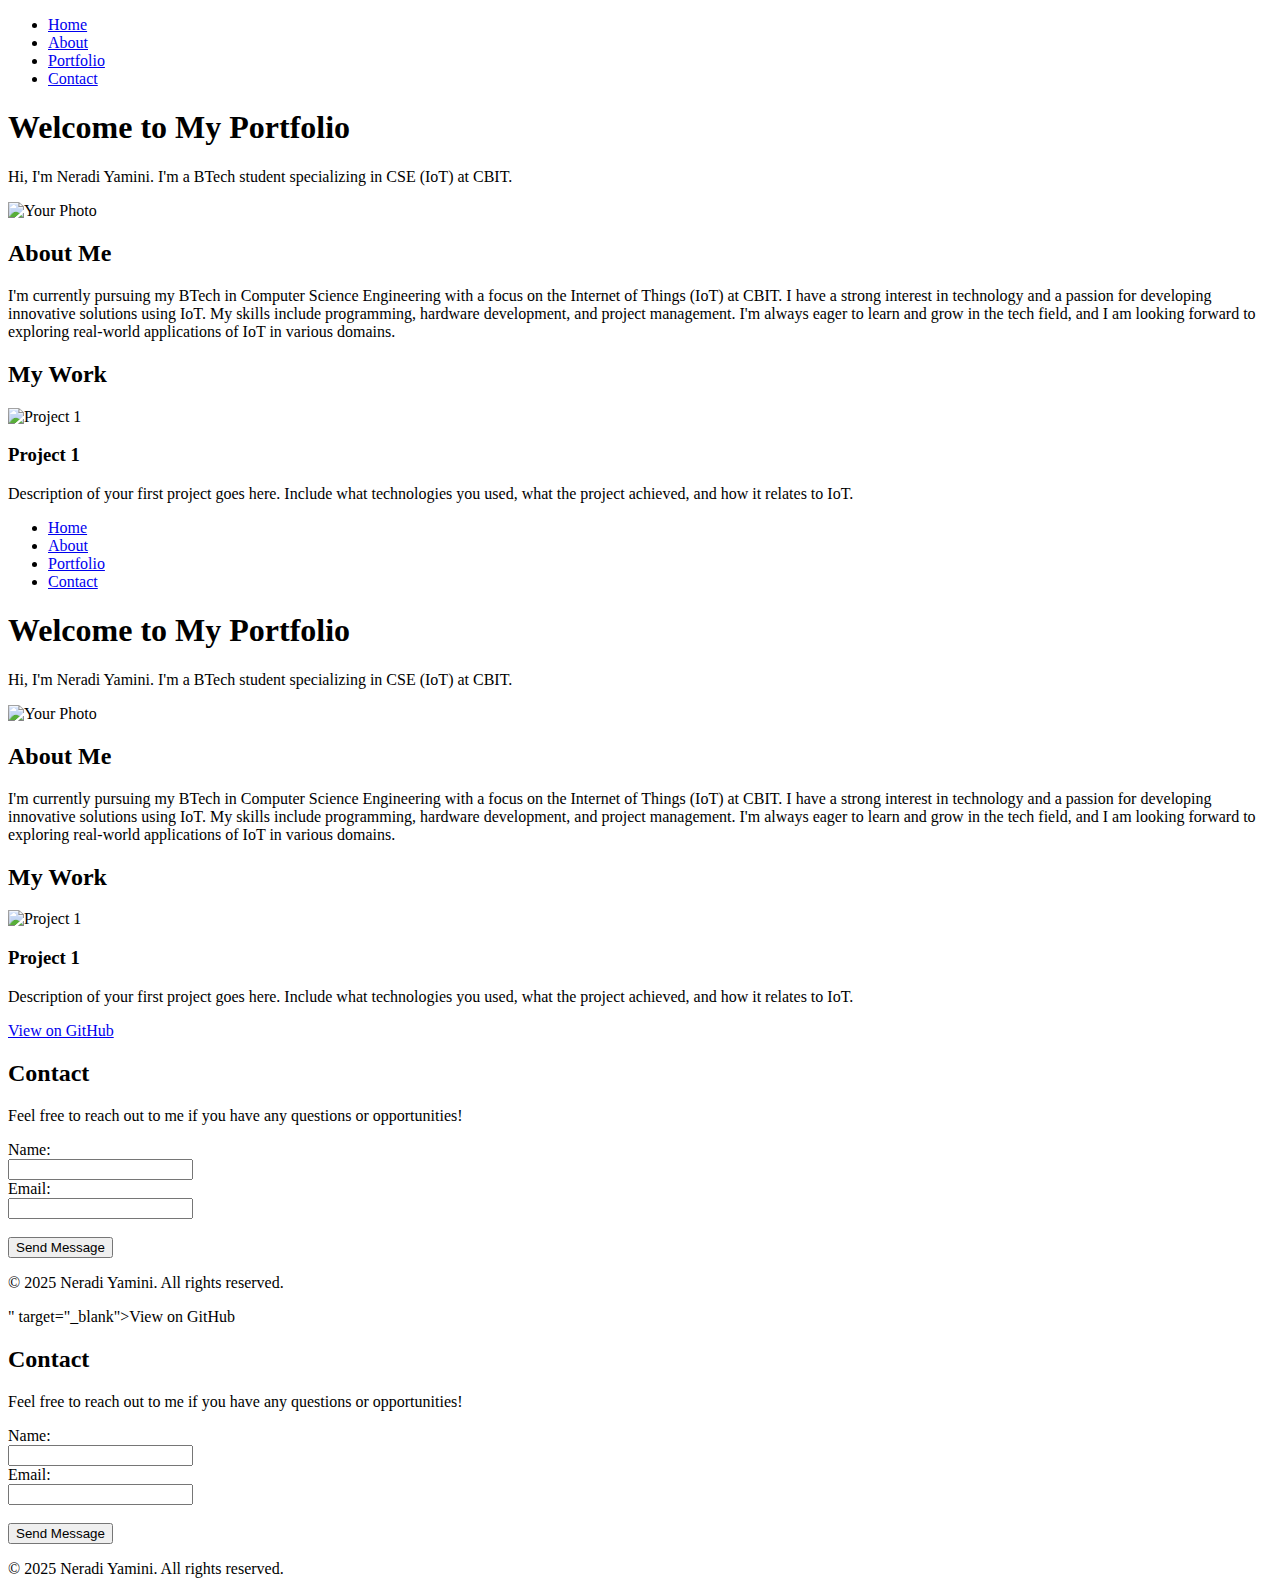
==== index.html @ 306be8ca "Add files via upload" ====
<!DOCTYPE html>
<html lang="en">
<head>
    <meta charset="UTF-8">
    <meta name="viewport" content="width=device-width, initial-scale=1.0">
    <title>Neradi Yamini | Portfolio</title>
    <link rel="stylesheet" href="styles.css">
</head>
<body>
    <header>
        <nav>
            <ul>
                <li><a href="#home">Home</a></li>
                <li><a href="#about">About</a></li>
                <li><a href="#portfolio">Portfolio</a></li>
                <li><a href="#contact">Contact</a></li>
            </ul>
        </nav>
    </header>

    <section id="home">
        <h1>Welcome to My Portfolio</h1>
        <p>Hi, I'm Neradi Yamini. I'm a BTech student specializing in CSE (IoT) at CBIT.</p>
        <img src="your-photo.jpg" alt="Your Photo" class="profile-pic">
    </section>

    <section id="about">
        <h2>About Me</h2>
        <p>I'm currently pursuing my BTech in Computer Science Engineering with a focus on the Internet of Things (IoT) at CBIT. I have a strong interest in technology and a passion for developing innovative solutions using IoT. My skills include programming, hardware development, and project management. I'm always eager to learn and grow in the tech field, and I am looking forward to exploring real-world applications of IoT in various domains.</p>
    </section>

    <section id="portfolio">
        <h2>My Work</h2>
        <!-- Example project 1 -->
        <div class="project">
            <img src="project1.jpg" alt="Project 1">
            <h3>Project 1</h3>
            <p>Description of your first project goes here. Include what technologies you used, what the project achieved, and how it relates to IoT.</p>
            <a href="<!DOCTYPE html>
<html lang="en">
<head>
    <meta charset="UTF-8">
    <meta name="viewport" content="width=device-width, initial-scale=1.0">
    <title>Neradi Yamini | Portfolio</title>
    <link rel="stylesheet" href="styles.css">
</head>
<body>
    <header>
        <nav>
            <ul>
                <li><a href="#home">Home</a></li>
                <li><a href="#about">About</a></li>
                <li><a href="#portfolio">Portfolio</a></li>
                <li><a href="#contact">Contact</a></li>
            </ul>
        </nav>
    </header>

    <section id="home">
        <h1>Welcome to My Portfolio</h1>
        <p>Hi, I'm Neradi Yamini. I'm a BTech student specializing in CSE (IoT) at CBIT.</p>
        <img src="your-photo.jpg" alt="Your Photo" class="profile-pic">
    </section>

    <section id="about">
        <h2>About Me</h2>
        <p>I'm currently pursuing my BTech in Computer Science Engineering with a focus on the Internet of Things (IoT) at CBIT. I have a strong interest in technology and a passion for developing innovative solutions using IoT. My skills include programming, hardware development, and project management. I'm always eager to learn and grow in the tech field, and I am looking forward to exploring real-world applications of IoT in various domains.</p>
    </section>

    <section id="portfolio">
        <h2>My Work</h2>
        <!-- Example project 1 -->
        <div class="project">
            <img src="project1.jpg" alt="Project 1">
            <h3>Project 1</h3>
            <p>Description of your first project goes here. Include what technologies you used, what the project achieved, and how it relates to IoT.</p>
            <a href="https://github.com/yamini-1023/Portfolio.git" target="_blank">View on GitHub</a>
        </div>
        <!-- Add more projects here -->
    </section>

    <section id="contact">
        <h2>Contact</h2>
        <p>Feel free to reach out to me if you have any questions or opportunities!</p>
        <form action="mailto:your.email@example.com" method="POST" enctype="text/plain">
            <label for="name">Name:</label><br>
            <input type="text" id="name" name="name"><br>
            <label for="email">Email:</label><br>
            <input type="email" id="email" name="email"><br><br>
            <input type="submit" value="Send Message">
        </form>
    </section>

    <footer>
        <p>&copy; 2025 Neradi Yamini. All rights reserved.</p>
    </footer>
</body>
</html>
" target="_blank">View on GitHub</a>
        </div>
        <!-- Add more projects here -->
    </section>

    <section id="contact">
        <h2>Contact</h2>
        <p>Feel free to reach out to me if you have any questions or opportunities!</p>
        <form action="mailto:your.email@example.com" method="POST" enctype="text/plain">
            <label for="name">Name:</label><br>
            <input type="text" id="name" name="name"><br>
            <label for="email">Email:</label><br>
            <input type="email" id="email" name="email"><br><br>
            <input type="submit" value="Send Message">
        </form>
    </section>

    <footer>
        <p>&copy; 2025 Neradi Yamini. All rights reserved.</p>
    </footer>
</body>
</html>
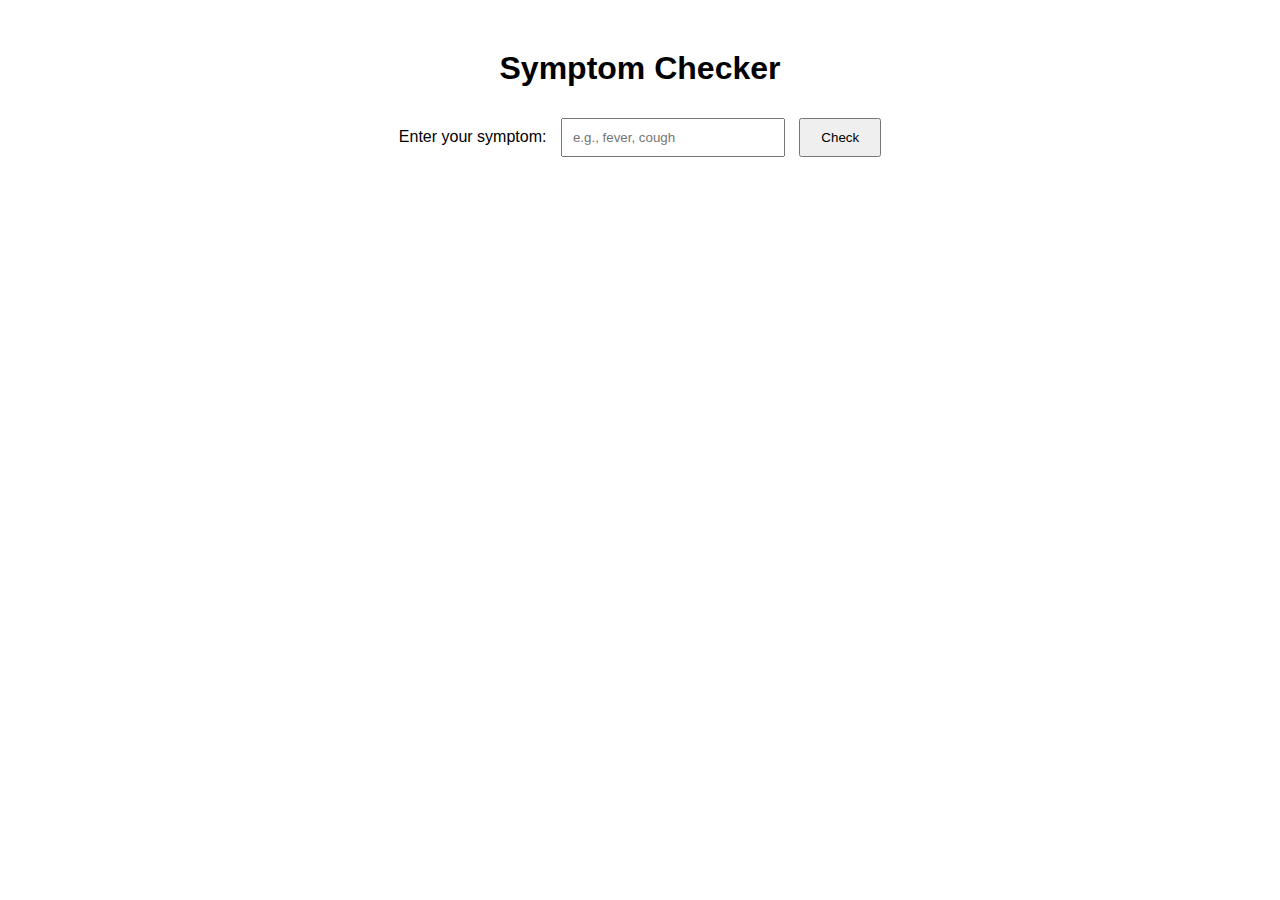
==== commit f1b9e877: "Add files via upload" ====
--- a/index.html
+++ b/index.html
@@ -3,118 +3,15 @@
 <head>
     <meta charset="UTF-8">
     <meta name="viewport" content="width=device-width, initial-scale=1.0">
-    <title>Neradi Yamini | Portfolio</title>
-    <link rel="stylesheet" href="styles.css">
+    <title>Symptom Checker</title>
+    <link rel="stylesheet" href="style.css">
 </head>
 <body>
-    <header>
-        <nav>
-            <ul>
-                <li><a href="#home">Home</a></li>
-                <li><a href="#about">About</a></li>
-                <li><a href="#portfolio">Portfolio</a></li>
-                <li><a href="#contact">Contact</a></li>
-            </ul>
-        </nav>
-    </header>
-
-    <section id="home">
-        <h1>Welcome to My Portfolio</h1>
-        <p>Hi, I'm Neradi Yamini. I'm a BTech student specializing in CSE (IoT) at CBIT.</p>
-        <img src="your-photo.jpg" alt="Your Photo" class="profile-pic">
-    </section>
-
-    <section id="about">
-        <h2>About Me</h2>
-        <p>I'm currently pursuing my BTech in Computer Science Engineering with a focus on the Internet of Things (IoT) at CBIT. I have a strong interest in technology and a passion for developing innovative solutions using IoT. My skills include programming, hardware development, and project management. I'm always eager to learn and grow in the tech field, and I am looking forward to exploring real-world applications of IoT in various domains.</p>
-    </section>
-
-    <section id="portfolio">
-        <h2>My Work</h2>
-        <!-- Example project 1 -->
-        <div class="project">
-            <img src="project1.jpg" alt="Project 1">
-            <h3>Project 1</h3>
-            <p>Description of your first project goes here. Include what technologies you used, what the project achieved, and how it relates to IoT.</p>
-            <a href="<!DOCTYPE html>
-<html lang="en">
-<head>
-    <meta charset="UTF-8">
-    <meta name="viewport" content="width=device-width, initial-scale=1.0">
-    <title>Neradi Yamini | Portfolio</title>
-    <link rel="stylesheet" href="styles.css">
-</head>
-<body>
-    <header>
-        <nav>
-            <ul>
-                <li><a href="#home">Home</a></li>
-                <li><a href="#about">About</a></li>
-                <li><a href="#portfolio">Portfolio</a></li>
-                <li><a href="#contact">Contact</a></li>
-            </ul>
-        </nav>
-    </header>
-
-    <section id="home">
-        <h1>Welcome to My Portfolio</h1>
-        <p>Hi, I'm Neradi Yamini. I'm a BTech student specializing in CSE (IoT) at CBIT.</p>
-        <img src="your-photo.jpg" alt="Your Photo" class="profile-pic">
-    </section>
-
-    <section id="about">
-        <h2>About Me</h2>
-        <p>I'm currently pursuing my BTech in Computer Science Engineering with a focus on the Internet of Things (IoT) at CBIT. I have a strong interest in technology and a passion for developing innovative solutions using IoT. My skills include programming, hardware development, and project management. I'm always eager to learn and grow in the tech field, and I am looking forward to exploring real-world applications of IoT in various domains.</p>
-    </section>
-
-    <section id="portfolio">
-        <h2>My Work</h2>
-        <!-- Example project 1 -->
-        <div class="project">
-            <img src="project1.jpg" alt="Project 1">
-            <h3>Project 1</h3>
-            <p>Description of your first project goes here. Include what technologies you used, what the project achieved, and how it relates to IoT.</p>
-            <a href="https://github.com/yamini-1023/Portfolio.git" target="_blank">View on GitHub</a>
-        </div>
-        <!-- Add more projects here -->
-    </section>
-
-    <section id="contact">
-        <h2>Contact</h2>
-        <p>Feel free to reach out to me if you have any questions or opportunities!</p>
-        <form action="mailto:your.email@example.com" method="POST" enctype="text/plain">
-            <label for="name">Name:</label><br>
-            <input type="text" id="name" name="name"><br>
-            <label for="email">Email:</label><br>
-            <input type="email" id="email" name="email"><br><br>
-            <input type="submit" value="Send Message">
-        </form>
-    </section>
-
-    <footer>
-        <p>&copy; 2025 Neradi Yamini. All rights reserved.</p>
-    </footer>
+    <h1>Symptom Checker</h1>
+    <label for="symptom">Enter your symptom:</label>
+    <input type="text" id="symptom" placeholder="e.g., fever, cough">
+    <button onclick="checkSymptom()">Check</button>
+    <p id="result"></p>
+    <script src="script.js"></script>
 </body>
 </html>
-" target="_blank">View on GitHub</a>
-        </div>
-        <!-- Add more projects here -->
-    </section>
-
-    <section id="contact">
-        <h2>Contact</h2>
-        <p>Feel free to reach out to me if you have any questions or opportunities!</p>
-        <form action="mailto:your.email@example.com" method="POST" enctype="text/plain">
-            <label for="name">Name:</label><br>
-            <input type="text" id="name" name="name"><br>
-            <label for="email">Email:</label><br>
-            <input type="email" id="email" name="email"><br><br>
-            <input type="submit" value="Send Message">
-        </form>
-    </section>
-
-    <footer>
-        <p>&copy; 2025 Neradi Yamini. All rights reserved.</p>
-    </footer>
-</body>
-</html>
--- a/style.css
+++ b/style.css
@@ -0,0 +1,14 @@
+body {
+    font-family: Arial, sans-serif;
+    text-align: center;
+    margin: 50px;
+}
+input {
+    padding: 10px;
+    margin: 10px;
+    width: 200px;
+}
+button {
+    padding: 10px 20px;
+    cursor: pointer;
+}
